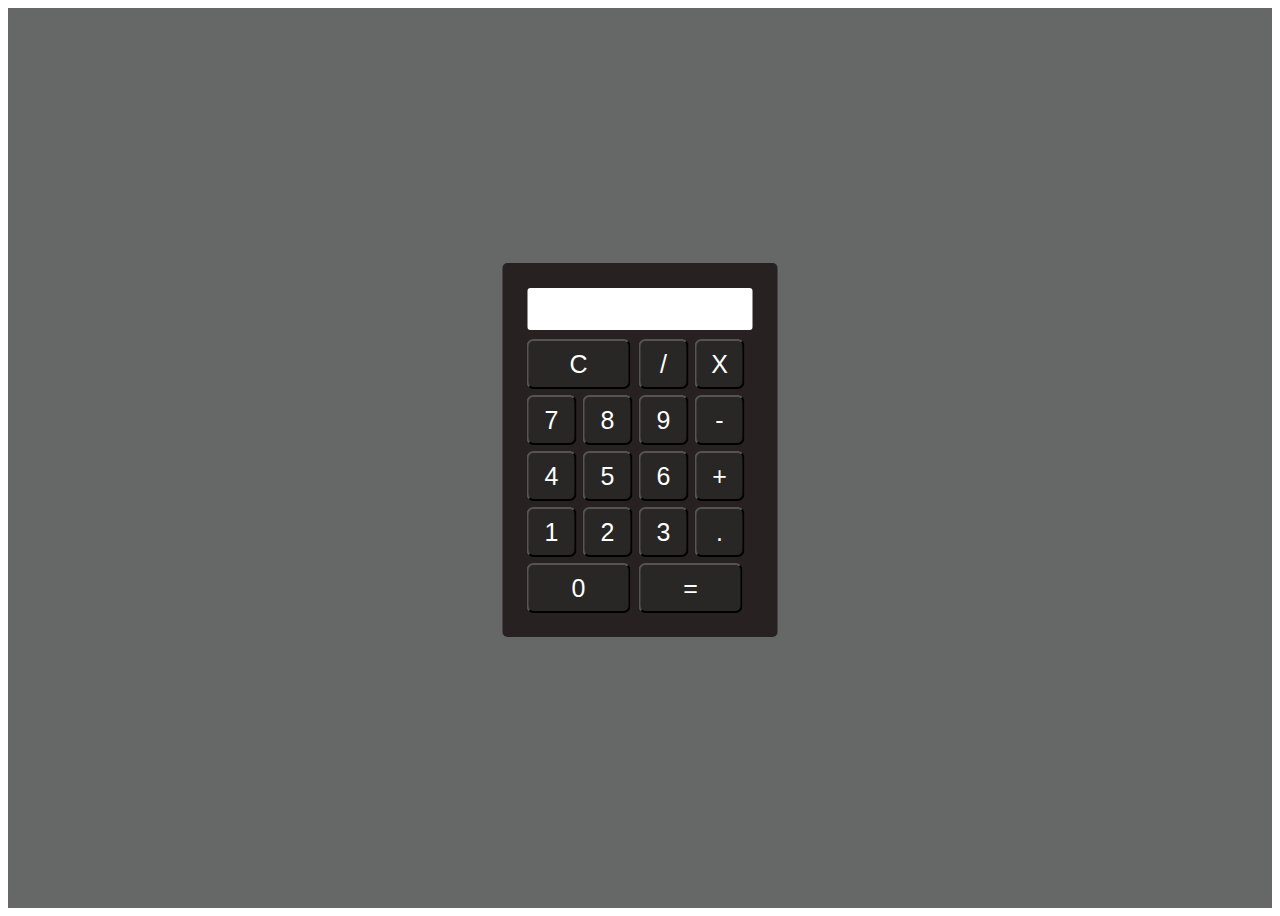
==== Calculadora/calculadora.html @ 7f22539e "initial commit" ====
<!DOCTYPE html>
<html lang="en">
<head>
  <meta charset="UTF-8">
  <meta http-equiv="X-UA-Compatible" content="IE=edge">
  <meta name="viewport" content="width=device-width, initial-scale=1.0">
  <title>Calculadora</title>
  <link rel="stylesheet" href="style.css">
</head>
<body>
  <div class="fundo">
    <div class="calculadora">
      <p id="resultado"></p>
      <table>
          <tr>
            <td colspan="2"><button class="botao" style=width:104px;>C</button></td>
            <td><button class="botao">/</button></td>
            <td><button class="botao">X</button></td>
          </tr>
          <tr>
            <td><button class="botao">7</button></td>
            <td><button class="botao">8</button></td>
            <td><button class="botao">9</button></td>
            <td><button class="botao">-</button></td>
          </tr>
          <tr>
            <td><button class="botao">4</button></td>
            <td><button class="botao">5</button></td>
            <td><button class="botao">6</button></td>
            <td><button class="botao">+</button></td>
          </tr>
          <tr>
            <td><button class="botao">1</button></td>
            <td><button class="botao">2</button></td>
            <td><button class="botao">3</button></td>
            <td><button class="botao">.</button></td>
          </tr>
          <tr>
            <td colspan="2"><button class="botao" style=width:104px;>0</button></td>
            <td colspan="2"><button class="botao" style=width:104px;>=</button></td>
          </tr>
      </table>
    </div>
  </div>
</body>
</html>
---- Calculadora/style.css ----
.fundo {
  background-color: rgb(102, 103, 103);
  color:#fff;
  height: 100vh;
  font-family: Arial, Helvetica, sans-serif;
}
.calculadora {
  position: absolute;
  background-color: #272121;
  top: 50%;
  left: 50%;
  transform: translate(-50%,-50%);
  border-radius: 5px;
  padding: 20px;
}

.botao {
  width: 50px;
  height: 50px;
  font-size: 25px;
  cursor: pointer;
  background-color: rgb(41, 38, 38);
  color: #fff;
  border-radius: 7px;
  margin: 1px;
}

.botao:hover {
  background-color: black;
}

#resultado {
  background-color: #fff;
  width: 215px;
  height: 32px;
  margin: 5px;
  border-radius: 3px;
  font-size: 25px;
  color: black;
  text-align: right;
  padding: 5px;
}
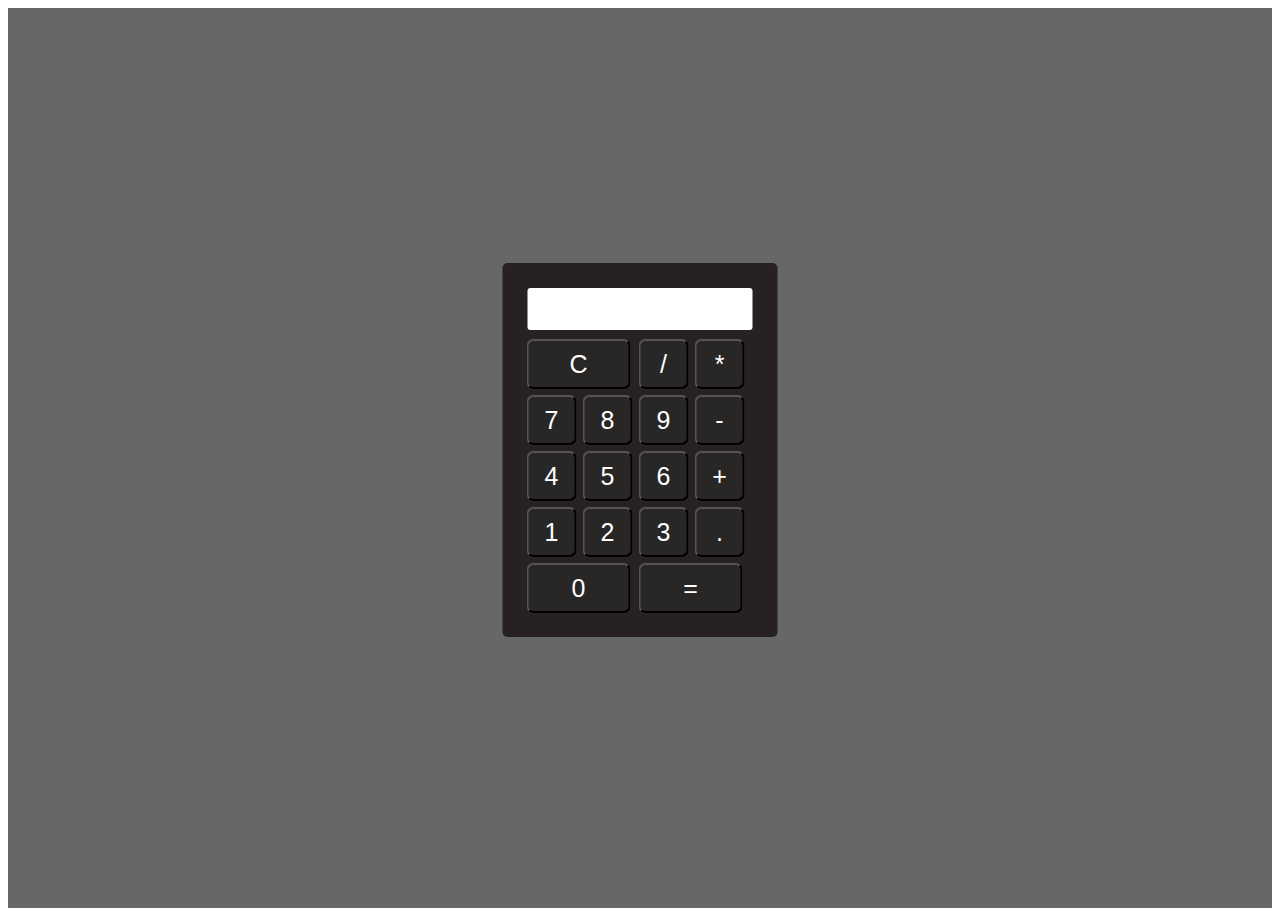
==== commit dc1991d7: "Att final" ====
--- a/Calculadora/calculadora.html
+++ b/Calculadora/calculadora.html
@@ -10,37 +10,38 @@
 <body>
   <div class="fundo">
     <div class="calculadora">
-      <p id="resultado"></p>
+      <section  id="resultado"></section>
       <table>
           <tr>
-            <td colspan="2"><button class="botao" style=width:104px;>C</button></td>
-            <td><button class="botao">/</button></td>
-            <td><button class="botao">X</button></td>
+            <td colspan="2"><button class="botao" style=width:104px; onclick="clean()">C</button></td>
+            <td><button class="botao" onclick="insert('/')">/</button></td>
+            <td><button class="botao" onclick="insert('*')">*</button></td>
           </tr>
           <tr>
-            <td><button class="botao">7</button></td>
-            <td><button class="botao">8</button></td>
-            <td><button class="botao">9</button></td>
-            <td><button class="botao">-</button></td>
+            <td><button class="botao" onclick="insert('7')">7</button></td>
+            <td><button class="botao" onclick="insert('8')">8</button></td>
+            <td><button class="botao" onclick="insert('9')">9</button></td>
+            <td><button class="botao" onclick="insert('-')">-</button></td>
           </tr>
           <tr>
-            <td><button class="botao">4</button></td>
-            <td><button class="botao">5</button></td>
-            <td><button class="botao">6</button></td>
-            <td><button class="botao">+</button></td>
+            <td><button class="botao" onclick="insert('4')">4</button></td>
+            <td><button class="botao" onclick="insert('5')">5</button></td>
+            <td><button class="botao" onclick="insert('6')">6</button></td>
+            <td><button class="botao" onclick="insert('+')">+</button></td>
           </tr>
           <tr>
-            <td><button class="botao">1</button></td>
-            <td><button class="botao">2</button></td>
-            <td><button class="botao">3</button></td>
-            <td><button class="botao">.</button></td>
+            <td><button class="botao" onclick="insert('1')">1</button></td>
+            <td><button class="botao" onclick="insert('2')">2</button></td>
+            <td><button class="botao" onclick="insert('3')">3</button></td>
+            <td><button class="botao" onclick="insert('.')">.</button></td>
           </tr>
           <tr>
-            <td colspan="2"><button class="botao" style=width:104px;>0</button></td>
-            <td colspan="2"><button class="botao" style=width:104px;>=</button></td>
+            <td colspan="2"><button class="botao" style=width:104px; onclick="insert('0')">0</button></td>
+            <td colspan="2"><button class="botao" style=width:104px; onclick="calcular()">=</button></td>
           </tr>
       </table>
     </div>
   </div>
+  <script src="calculos.js"></script>
 </body>
 </html>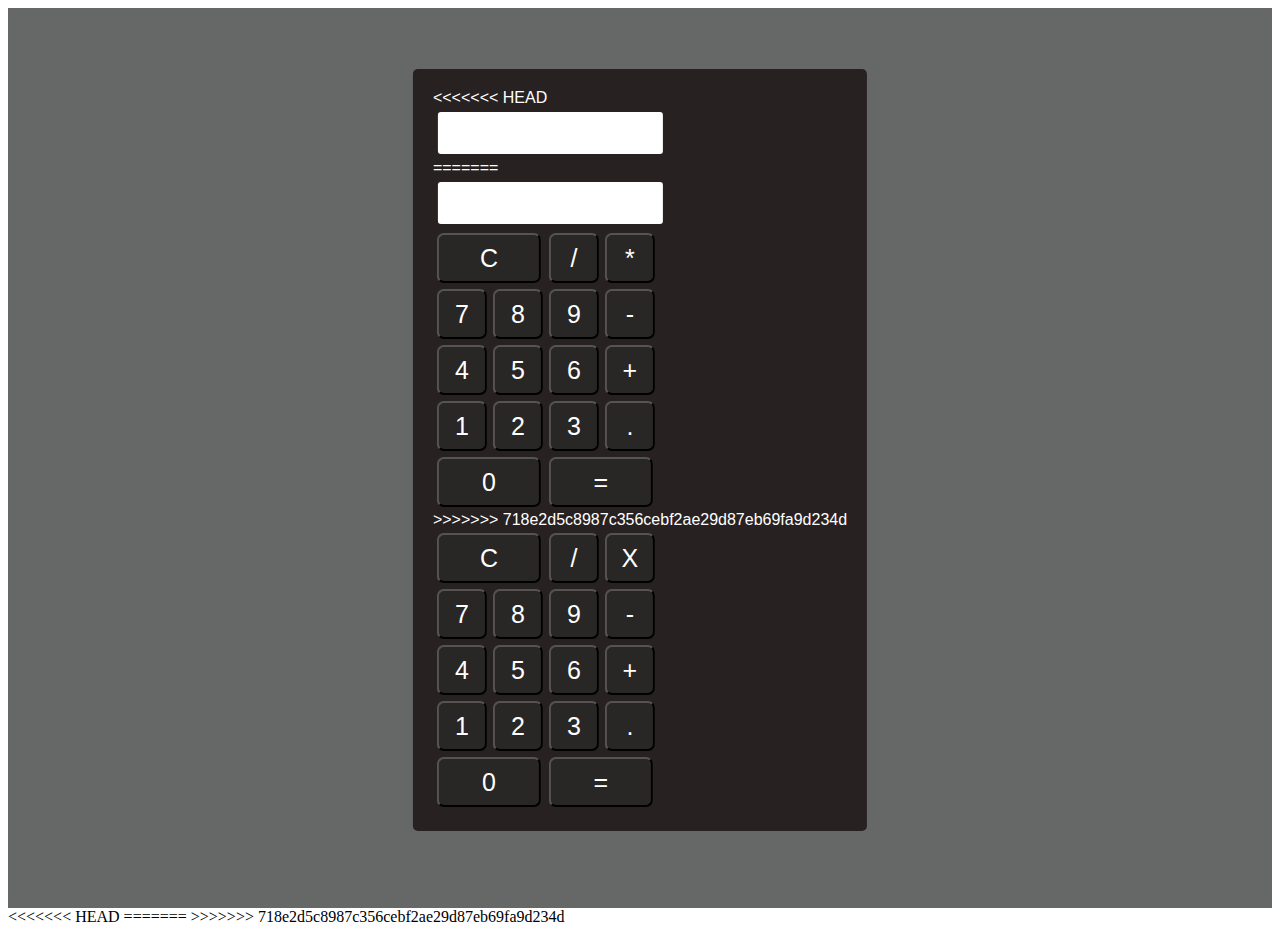
==== commit 07ae80f8: "Update calculadora.html" ====
--- a/Calculadora/calculadora.html
+++ b/Calculadora/calculadora.html
@@ -10,6 +10,7 @@
 <body>
   <div class="fundo">
     <div class="calculadora">
+<<<<<<< HEAD
       <section  id="resultado"></section>
       <table>
           <tr>
@@ -38,10 +39,43 @@
           <tr>
             <td colspan="2"><button class="botao" style=width:104px; onclick="insert('0')">0</button></td>
             <td colspan="2"><button class="botao" style=width:104px; onclick="calcular()">=</button></td>
+=======
+      <p id="resultado"></p>
+      <table>
+          <tr>
+            <td colspan="2"><button class="botao" style=width:104px;>C</button></td>
+            <td><button class="botao">/</button></td>
+            <td><button class="botao">X</button></td>
+          </tr>
+          <tr>
+            <td><button class="botao">7</button></td>
+            <td><button class="botao">8</button></td>
+            <td><button class="botao">9</button></td>
+            <td><button class="botao">-</button></td>
+          </tr>
+          <tr>
+            <td><button class="botao">4</button></td>
+            <td><button class="botao">5</button></td>
+            <td><button class="botao">6</button></td>
+            <td><button class="botao">+</button></td>
+          </tr>
+          <tr>
+            <td><button class="botao">1</button></td>
+            <td><button class="botao">2</button></td>
+            <td><button class="botao">3</button></td>
+            <td><button class="botao">.</button></td>
+          </tr>
+          <tr>
+            <td colspan="2"><button class="botao" style=width:104px;>0</button></td>
+            <td colspan="2"><button class="botao" style=width:104px;>=</button></td>
+>>>>>>> 718e2d5c8987c356cebf2ae29d87eb69fa9d234d
           </tr>
       </table>
     </div>
   </div>
+<<<<<<< HEAD
   <script src="calculos.js"></script>
+=======
+>>>>>>> 718e2d5c8987c356cebf2ae29d87eb69fa9d234d
 </body>
 </html>